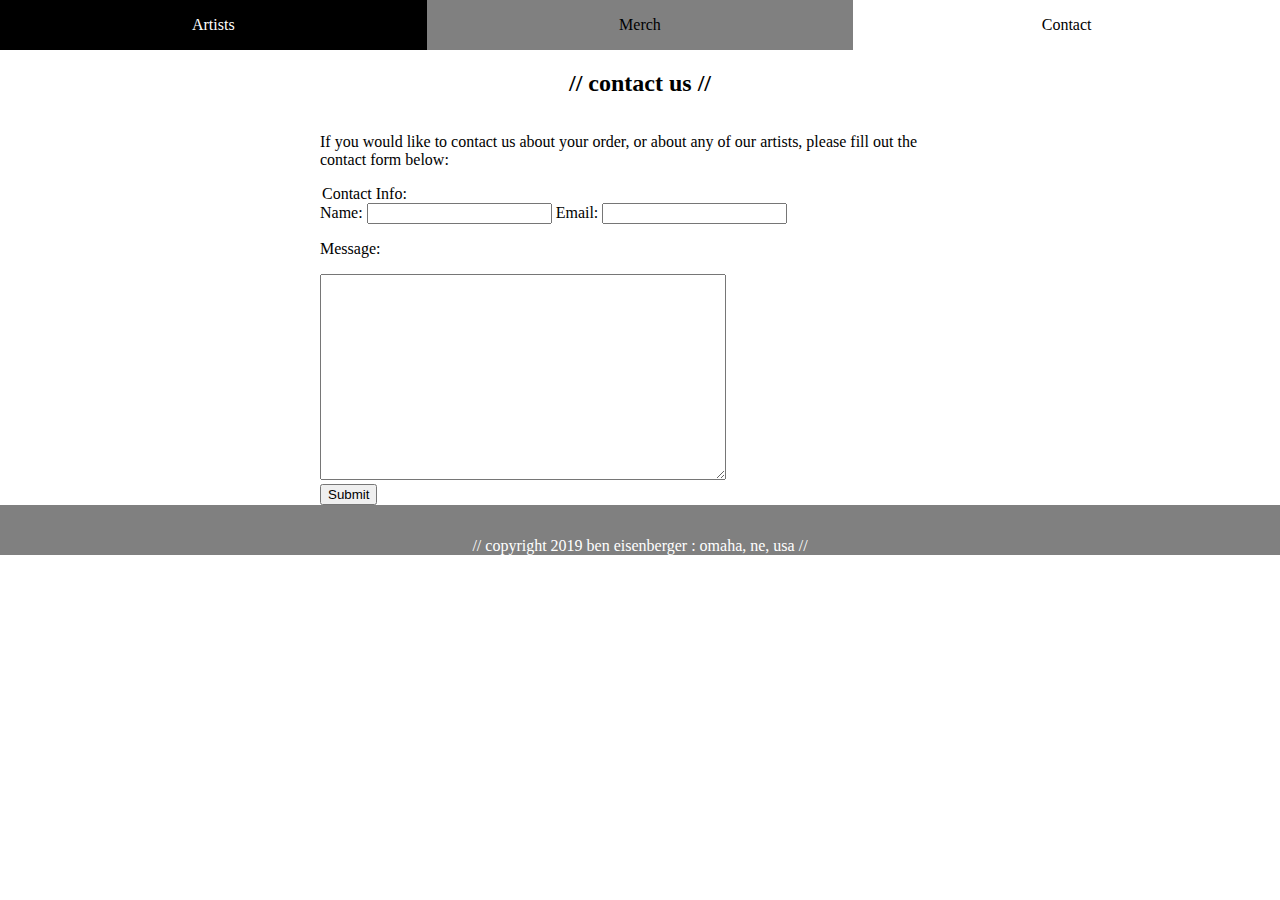
==== contact.html @ e1c7c8bd "add files initially" ====
<!DOCTYPE html>
<html lang="en">

<head>
    <meta charset="UTF-8">
    <meta name="viewport" content="width=device-width, initial-scale=1.0">
    <meta http-equiv="X-UA-Compatible" content="ie=edge">
    <title>contact // Dream Team Records</title>
    <link rel="stylesheet" type="text/css" href="main.css">
</head>

<body>
    <section class="container">

        <nav class="full-span" id="menu">
            <a class="button" href="index.html">Artists</a>
            <a class="button" href="merch.html">Merch</a>
            <a class="button current">Contact</a>
        </nav>

        <h2 class="h2-title">// contact us //</h2>

        <div class="contact-form">
            <p>If you would like to contact us about your order, or about any of our artists, please fill out the
                contact form below:</p>

            <form class="form">
                <legend>Contact Info:</legend>
                <label for="name">Name:</label>
                <input type="text" id="name">
                <label for="name">Email:</label>
                <input type="text" id="name">

                <p>Message:</p>
                <textarea class="textbox"></textarea>
                <br>
                <input type="submit" value="Submit">
            </form>
        </div>



        <footer class="full-span">
            <p class="center">// copyright 2019 ben eisenberger : omaha, ne, usa //</p>
            </div>
        </footer>
    </section>
---- main.css ----
body {
    margin: 0;
}

.container {
    display: flex;
    flex-flow: row wrap;
}

.full-span {
    flex-basis: 100%;
    text-align: center;
    background-color: grey;
    line-height: 50px;
    max-height: 50px;
    color: white;
}

.button, .current {
    width: calc(100% / 3);
    text-decoration: none;
    float: left;
    color: black;
}
.button {
    background-color: gray;
}
.current {
    background-color: white;
}
.button:hover {
    color: white;
    background-color: black;
}
.current:hover {
    color: black;
    background-color: white;
}


.index-left{
    flex: 1 1 calc(100% / 3 * 2);
}

.index-right{
    flex: 1 0 calc(100% / 3);
}

.merch-left{
    flex: 0 0 150px;
}

.merch-right{
    flex: 1 1 calc(100% - 150px);
}


.main{
    display: flex;
    flex-flow: row wrap;
}

.aside{  
    flex-flow: column wrap;
    background-color: lightcyan;
    text-align: center;
}

.merch-aside {
    flex-basis: 20%;
}

.merch-left a {
    line-height: 30px;
    color: black;
}

.h2-title {
    flex-basis: 100%;
    text-align: center;
    margin: 20px;
}

.main-div {
    margin: 3px;
    flex: 1 0 calc(50% - 10px);
    min-width: 250px;
}

.music-embed {
    margin: 3px 3px 5px 5px;
}

.main-div img {
    object-fit: cover;
    height: 140px;
    width: 140px;
    padding: 5px;
    float: left;
}

.go-to-menu {
    display: block;
    font-style: italic;
    text-align: right;
}

.merch-right img:hover {
    height: 400px;
    width: 400px;
}

.textbox {
    width: 400px;
    height: 200px;
}

.contact-form {
    display: flex;
    flex-flow: column wrap;
    width: 50%;
    margin-left: 25%
}
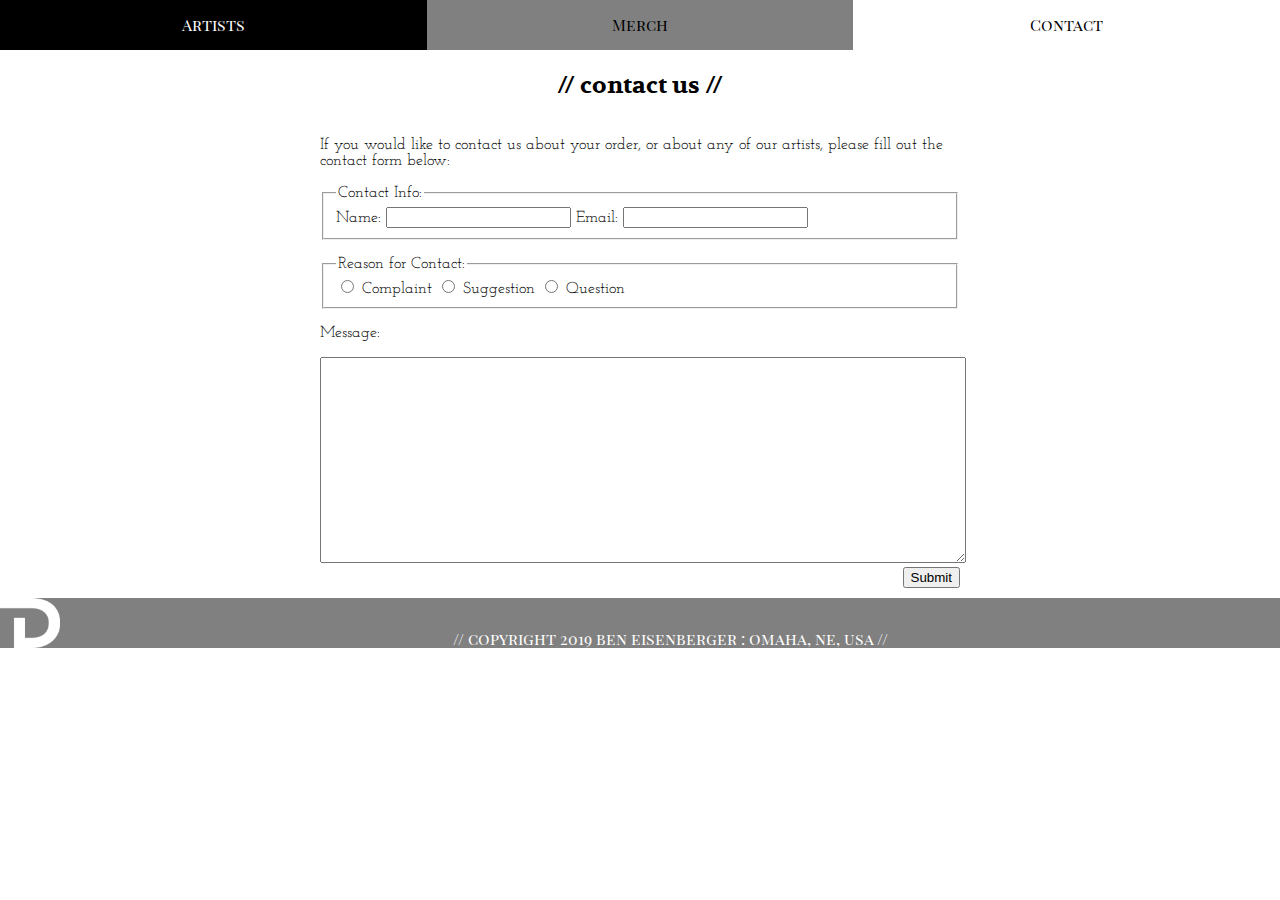
==== commit 1b4f0c95: "added fonts and image to footer" ====
--- a/contact.html
+++ b/contact.html
@@ -7,6 +7,7 @@
     <meta http-equiv="X-UA-Compatible" content="ie=edge">
     <title>contact // Dream Team Records</title>
     <link rel="stylesheet" type="text/css" href="main.css">
+    <link href="https://fonts.googleapis.com/css?family=Josefin+Slab|Playfair+Display+SC|Volkhov&display=swap" rel="stylesheet">
 </head>
 
 <body>
@@ -25,23 +26,39 @@
                 contact form below:</p>
 
             <form class="form">
-                <legend>Contact Info:</legend>
-                <label for="name">Name:</label>
-                <input type="text" id="name">
-                <label for="name">Email:</label>
-                <input type="text" id="name">
+                <fieldset>
+                    <legend>Contact Info:</legend>
+                    <label for="name">Name:</label>
+                    <input type="text" id="name">
+                    <label for="name">Email:</label>
+                    <input type="text" id="name">
+                </fieldset>
+                <br>
+                <fieldset>
+                    <legend>Reason for Contact:</legend>
+                    <input type="radio" id="radio1" name="contact" value="complaint">
+                    <label for="radio1">Complaint</label>
+
+                    <input type="radio" id="radio2" name="contact" value="suggestion">
+                    <label for="radio2">Suggestion</label>
+
+                    <input type="radio" id="radio3" name="contact" value="question">
+                    <label for="radio3">Question</label>
+                </fieldset>
+
 
                 <p>Message:</p>
                 <textarea class="textbox"></textarea>
                 <br>
-                <input type="submit" value="Submit">
+                <input class="submit-button" type="submit" value="Submit">
             </form>
         </div>
 
 
 
         <footer class="full-span">
-            <p class="center">// copyright 2019 ben eisenberger : omaha, ne, usa //</p>
+            <img class="logo-img" src="logo.png" />
+            <p class="center footer-info">// copyright 2019 ben eisenberger : omaha, ne, usa //</p>
             </div>
         </footer>
     </section>--- a/main.css
+++ b/main.css
@@ -1,5 +1,8 @@
+/* SHARED */
+
 body {
     margin: 0;
+    font-family: 'Josefin Slab', serif;
 }
 
 .container {
@@ -14,46 +17,8 @@
     line-height: 50px;
     max-height: 50px;
     color: white;
+    font-family: 'Playfair Display SC', serif;
 }
-
-.button, .current {
-    width: calc(100% / 3);
-    text-decoration: none;
-    float: left;
-    color: black;
-}
-.button {
-    background-color: gray;
-}
-.current {
-    background-color: white;
-}
-.button:hover {
-    color: white;
-    background-color: black;
-}
-.current:hover {
-    color: black;
-    background-color: white;
-}
-
-
-.index-left{
-    flex: 1 1 calc(100% / 3 * 2);
-}
-
-.index-right{
-    flex: 1 0 calc(100% / 3);
-}
-
-.merch-left{
-    flex: 0 0 150px;
-}
-
-.merch-right{
-    flex: 1 1 calc(100% - 150px);
-}
-
 
 .main{
     display: flex;
@@ -66,19 +31,11 @@
     text-align: center;
 }
 
-.merch-aside {
-    flex-basis: 20%;
-}
-
-.merch-left a {
-    line-height: 30px;
-    color: black;
-}
-
 .h2-title {
     flex-basis: 100%;
     text-align: center;
     margin: 20px;
+    font-family: 'Volkhov', serif;
 }
 
 .main-div {
@@ -87,16 +44,96 @@
     min-width: 250px;
 }
 
-.music-embed {
-    margin: 3px 3px 5px 5px;
-}
-
 .main-div img {
     object-fit: cover;
     height: 140px;
     width: 140px;
     padding: 5px;
     float: left;
+}
+
+
+
+
+        /* HEADER */
+
+.button, .current {
+    width: calc(100% / 3);
+    text-decoration: none;
+    float: left;
+    color: black;
+}
+
+.button {
+    background-color: gray;
+}
+
+.current {
+    background-color: white;
+}
+
+.button:hover {
+    color: white;
+    background-color: black;
+}
+
+.current:hover {
+    color: black;
+    background-color: white;
+}
+
+
+
+
+    /* FOOTER */
+
+footer {
+    margin-top: 10px;
+}
+
+.logo-img {
+    height: 50px;
+    float: left;
+}
+
+
+
+
+/* INDEX */
+
+.index-left{
+    flex: 1 1 calc(100% / 3 * 2);
+}
+
+.index-right{
+    flex: 1 0 calc(100% / 3);
+}
+
+.music-embed {
+    margin: 3px 3px 5px 5px;
+}
+
+
+
+
+
+/* MERCH */
+
+.merch-left{
+    flex: 0 0 150px;
+}
+
+.merch-right{
+    flex: 1 1 calc(100% - 150px);
+}
+
+.merch-aside {
+    flex-basis: 20%;
+}
+
+.merch-left a {
+    line-height: 30px;
+    color: black;
 }
 
 .go-to-menu {
@@ -110,8 +147,13 @@
     width: 400px;
 }
 
+
+
+
+/* CONTACT */
+
 .textbox {
-    width: 400px;
+    width: 100%;
     height: 200px;
 }
 
@@ -120,4 +162,8 @@
     flex-flow: column wrap;
     width: 50%;
     margin-left: 25%
+}
+
+.submit-button {
+    float: right; 
 }